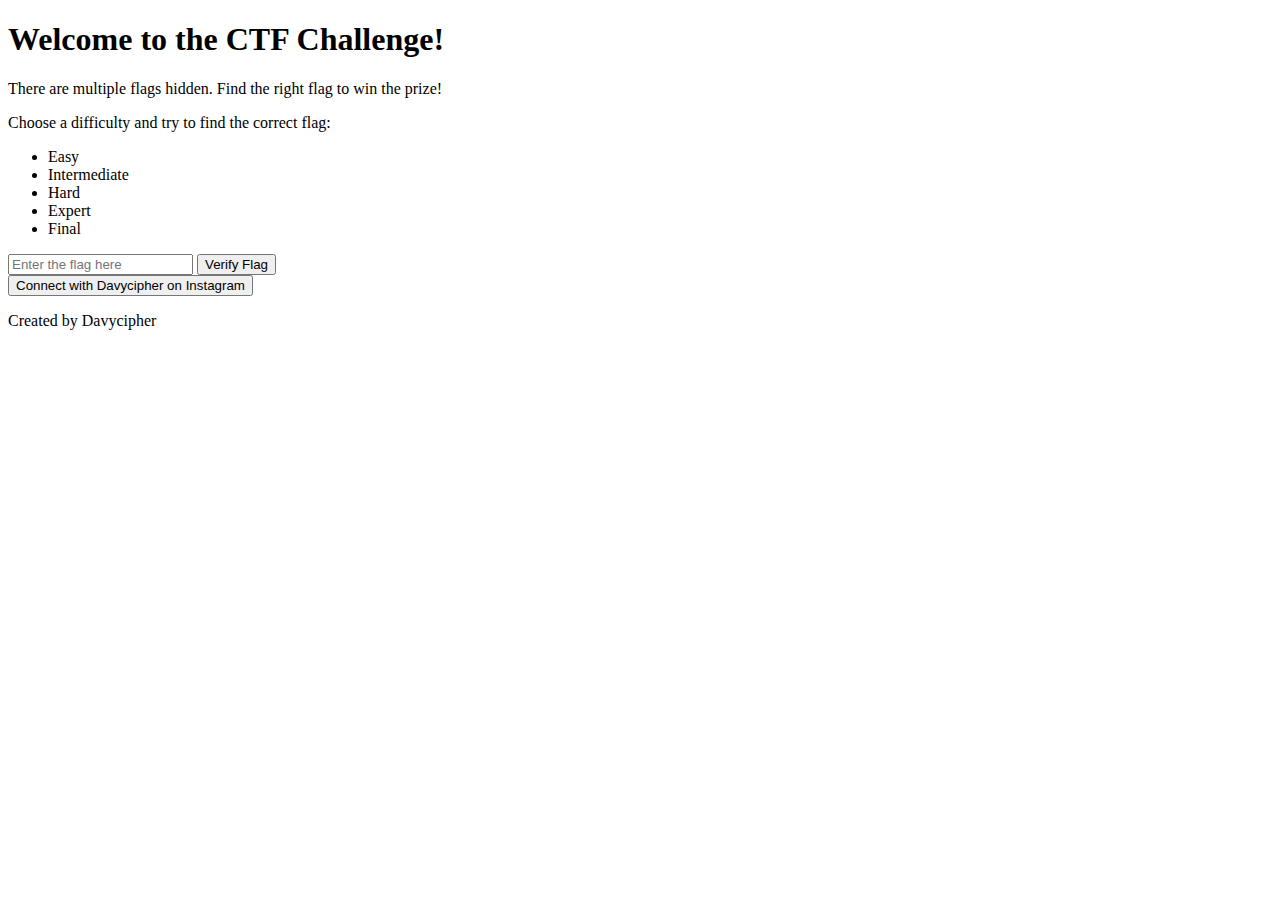
==== index.html @ 56b01380 "Update and rename ctf.html to index.html" ====
<!DOCTYPE html>
<html lang="en">
<head>
    <meta charset="UTF-8">
    <meta name="viewport" content="width=device-width, initial-scale=1.0">
    <title>CTF Challenge - DEADSEC</title>
    <link rel="stylesheet" href="styles.css">
</head>
<body>
    <div id="terminal">
        <h1>Welcome to the CTF Challenge!</h1>
        <p>There are multiple flags hidden. Find the right flag to win the prize!</p>
        
        <div id="game-output">
            <p>Choose a difficulty and try to find the correct flag:</p>
            <ul>
                <li>Easy</li>
                <li>Intermediate</li>
                <li>Hard</li>
                <li>Expert</li>
                <li>Final</li>
            </ul>
        </div>

        <input type="text" id="flag-input" placeholder="Enter the flag here">
        <button onclick="verifyFlag()">Verify Flag</button>

        <div id="message-output"></div>

        <div class="center">
            <a href="https://www.instagram.com/davycipher/" target="_blank">
                <button>Connect with Davycipher on Instagram</button>
            </a>
        </div>
    </div>

    <footer>
        <p>Created by Davycipher</p>
    </footer>

    <script src="script.js"></script>
</body>
</html>
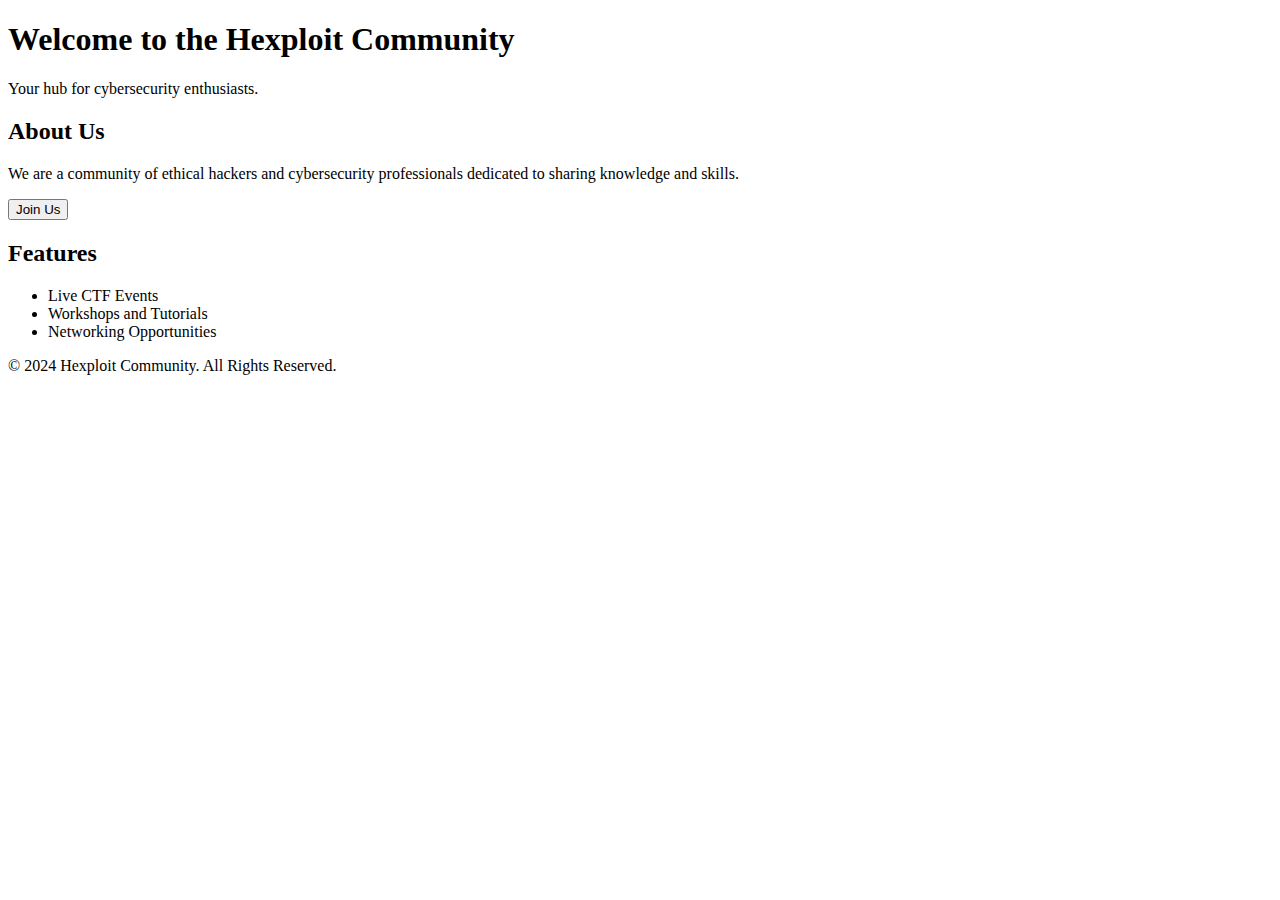
==== commit b5d3c42c: "Update index.html" ====
--- a/index.html
+++ b/index.html
@@ -3,41 +3,33 @@
 <head>
     <meta charset="UTF-8">
     <meta name="viewport" content="width=device-width, initial-scale=1.0">
-    <title>CTF Challenge - DEADSEC</title>
+    <title>Hexploit Community</title>
     <link rel="stylesheet" href="styles.css">
 </head>
 <body>
-    <div id="terminal">
-        <h1>Welcome to the CTF Challenge!</h1>
-        <p>There are multiple flags hidden. Find the right flag to win the prize!</p>
-        
-        <div id="game-output">
-            <p>Choose a difficulty and try to find the correct flag:</p>
-            <ul>
-                <li>Easy</li>
-                <li>Intermediate</li>
-                <li>Hard</li>
-                <li>Expert</li>
-                <li>Final</li>
-            </ul>
-        </div>
-
-        <input type="text" id="flag-input" placeholder="Enter the flag here">
-        <button onclick="verifyFlag()">Verify Flag</button>
-
-        <div id="message-output"></div>
-
-        <div class="center">
-            <a href="https://www.instagram.com/davycipher/" target="_blank">
-                <button>Connect with Davycipher on Instagram</button>
-            </a>
-        </div>
+    <div class="container">
+        <header class="header">
+            <h1>Welcome to the Hexploit Community</h1>
+            <p>Your hub for cybersecurity enthusiasts.</p>
+        </header>
+        <main class="main-content">
+            <section class="about">
+                <h2>About Us</h2>
+                <p>We are a community of ethical hackers and cybersecurity professionals dedicated to sharing knowledge and skills.</p>
+                <button onclick="location.href='join.html'">Join Us</button>
+            </section>
+            <section class="features">
+                <h2>Features</h2>
+                <ul>
+                    <li>Live CTF Events</li>
+                    <li>Workshops and Tutorials</li>
+                    <li>Networking Opportunities</li>
+                </ul>
+            </section>
+        </main>
+        <footer class="footer">
+            <p>&copy; 2024 Hexploit Community. All Rights Reserved.</p>
+        </footer>
     </div>
-
-    <footer>
-        <p>Created by Davycipher</p>
-    </footer>
-
-    <script src="script.js"></script>
 </body>
 </html>
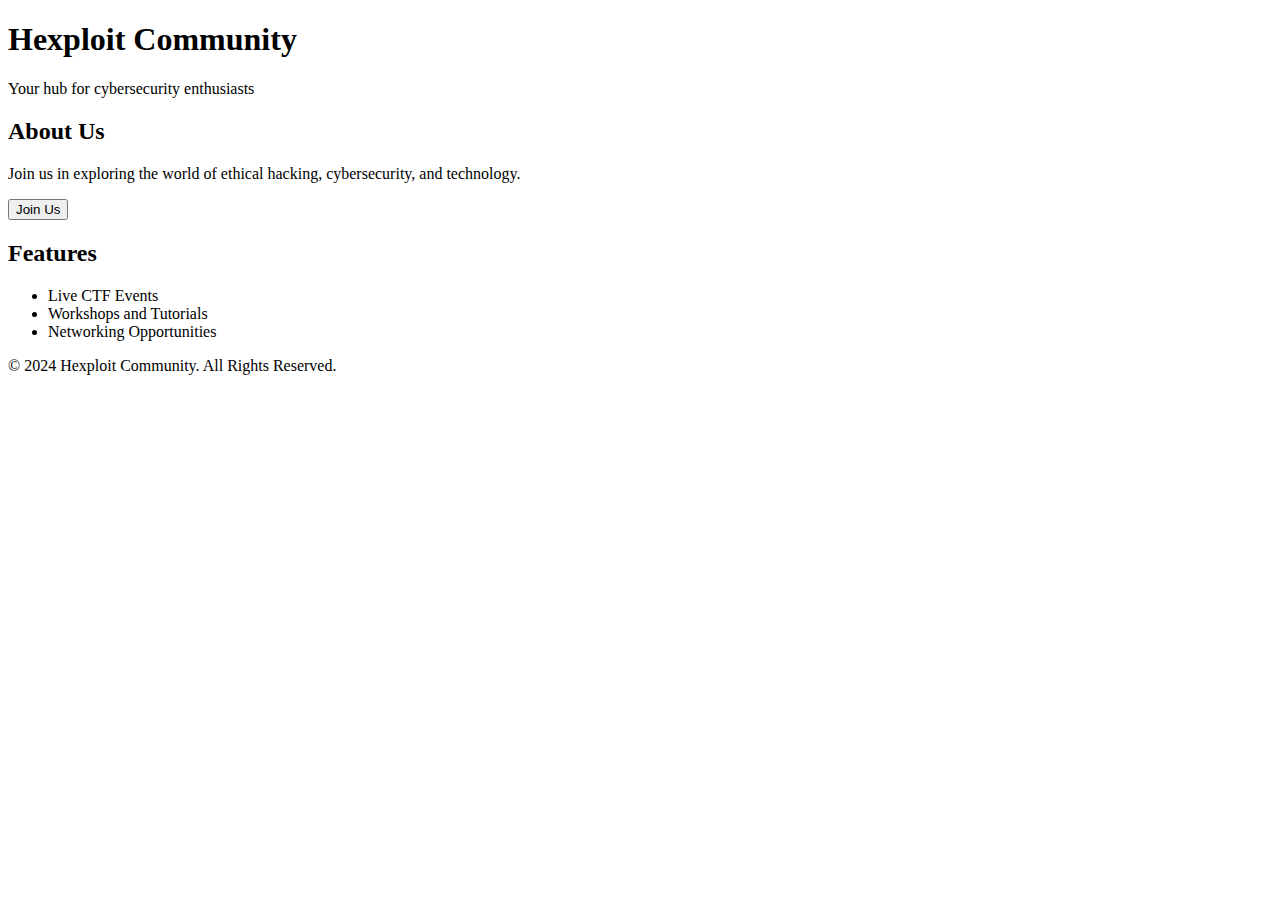
==== commit b731e5dd: "Update index.html" ====
--- a/index.html
+++ b/index.html
@@ -9,13 +9,13 @@
 <body>
     <div class="container">
         <header class="header">
-            <h1>Welcome to the Hexploit Community</h1>
-            <p>Your hub for cybersecurity enthusiasts.</p>
+            <h1>Hexploit Community</h1>
+            <p>Your hub for cybersecurity enthusiasts</p>
         </header>
         <main class="main-content">
             <section class="about">
                 <h2>About Us</h2>
-                <p>We are a community of ethical hackers and cybersecurity professionals dedicated to sharing knowledge and skills.</p>
+                <p>Join us in exploring the world of ethical hacking, cybersecurity, and technology.</p>
                 <button onclick="location.href='join.html'">Join Us</button>
             </section>
             <section class="features">
@@ -31,5 +31,6 @@
             <p>&copy; 2024 Hexploit Community. All Rights Reserved.</p>
         </footer>
     </div>
+    <script src="script.js"></script>
 </body>
 </html>
